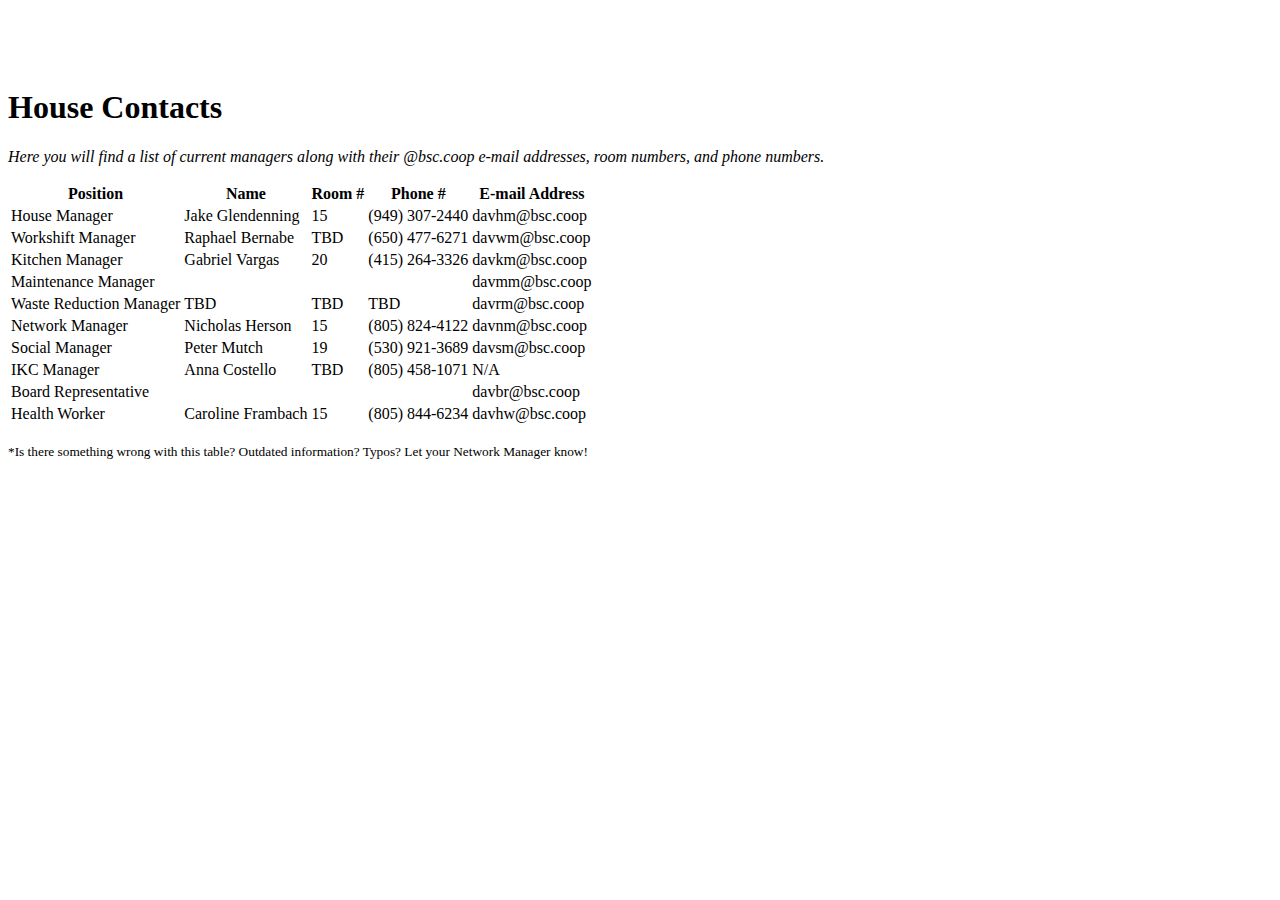
==== chef-repo/cookbooks/davis-website/files/default/website/contacts.html @ 39c36c39 "updating contact info" ====
<!DOCTYPE html>
<html lang="en">
  <head>
    <meta charset="utf-8">
    <title>Contacts - Davis House Coop</title>
    <meta name="viewport" content="width=device-width, initial-scale=1.0">
    <meta name="description" content="">
    <meta name="author" content="">

    <!-- Le styles -->
    <link href="css/magic-bootstrap.css" rel="stylesheet">
    <link href="css/footer.css" rel="stylesheet">
    <style>
      body {
        padding-top: 60px; /* 60px to make the container go all the way to the bottom of the topbar */
      }
    </style>

    <!-- HTML5 shim, for IE6-8 support of HTML5 elements -->
    <!--[if lt IE 9]>
      <script src="../assets/js/html5shiv.js"></script>
    <![endif]-->

    <!-- Fav and touch icons -->
    <link rel="apple-touch-icon-precomposed" sizes="144x144" href="../assets/ico/apple-touch-icon-144-precomposed.png">
    <link rel="apple-touch-icon-precomposed" sizes="114x114" href="../assets/ico/apple-touch-icon-114-precomposed.png">
      <link rel="apple-touch-icon-precomposed" sizes="72x72" href="../assets/ico/apple-touch-icon-72-precomposed.png">
                    <link rel="apple-touch-icon-precomposed" href="../assets/ico/apple-touch-icon-57-precomposed.png">
                                   <link rel="shortcut icon" href="../assets/ico/favicon.png">
  </head>

  <body>

    <div id="navbar"></div>    

    <div id="wrap">
    <div id="main" class="container">

    <div class="row-fluid pagination-centered page-header">
      <div class="span12 well">
        <p><h1>House Contacts</h1></p>
        <p><i>Here you will find a list of current managers along with their @bsc.coop e-mail addresses, room numbers, and phone numbers.
        </i></p>
      </div>
    </div>

    <div class="row-fluid">
      <div class="span12">
        <table class="table table-striped">
          <thead>
            <tr>
              <th>Position</th>
              <th>Name</th>
              <th>Room #</th>
              <th>Phone #</th>
              <th>E-mail Address</th>
            </tr>
          </thead>
          <tbody>
            <tr class="success">
              <td>House Manager</td>
              <td>Jake Glendenning</td>
              <td>15</td>
              <td>(949) 307-2440</td>
              <td>davhm@bsc.coop</td>
            </tr>
            <tr class="success">
              <td>Workshift Manager</td>
              <td>Raphael Bernabe</td>
              <td>TBD</td>
              <td>(650) 477-6271</td>
              <td>davwm@bsc.coop</td>
            </tr>
            <tr class="success">
              <td>Kitchen Manager</td>
              <td>Gabriel Vargas</td>
              <td>20</td>
              <td>(415) 264-3326</td>
              <td>davkm@bsc.coop</td>
            </tr>
            <tr class="success">
              <td>Maintenance Manager</td>
              <td></td>
              <td></td>
              <td></td>
              <td>davmm@bsc.coop</td>
            </tr>
            <tr class="success">
              <td>Waste Reduction Manager</td>
              <td>TBD</td>
              <td>TBD</td>
              <td>TBD</td>
              <td>davrm@bsc.coop</td>
            </tr>
            <tr class="success">
              <td>Network Manager</td>
              <td>Nicholas Herson</td>
              <td>15</td>
              <td>(805) 824-4122</td>
              <td>davnm@bsc.coop</td>
            </tr>
            <tr class="success">
              <td>Social Manager</td>
              <td>Peter Mutch</td>
              <td>19</td>
              <td>(530) 921-3689</td>
              <td>davsm@bsc.coop</td>
            </tr>
            <tr class="success">
              <td>IKC Manager</td>
              <td>Anna Costello</td>
              <td>TBD</td>
              <td>(805) 458-1071</td>
              <td>N/A</td>
            </tr>
            <tr class="success">
              <td>Board Representative</td>
              <td></td>
              <td></td>
              <td></td>
              <td>davbr@bsc.coop</td>
            </tr>
            <tr class="success">
              <td>Health Worker</td>
              <td>Caroline Frambach</td>
              <td>15</td>
              <td>(805) 844-6234</td>
              <td>davhw@bsc.coop</td>
            </tr>
          </tbody>
        </table>
        <p><small>
        *Is there something wrong with this table? Outdated information? Typos? Let your Network Manager know!
        </small></p>
      </div>
    </div>


    </div>
    </div>

   
    <div id="footer"></div>

    <!-- Le javascript
    ================================================== -->
    <!-- Placed at the end of the document so the pages load faster -->
    <script src="https://ajax.googleapis.com/ajax/libs/jquery/1.7.1/jquery.min.js"></script>
    <script src="js/bootstrap.js"></script>
    <script>$('.dropdown-toggle').dropdown()</script>
    <script>$(function(){ $("#navbar").load("navbar.html");});</script>
    <script>$(function(){ $("#footer").load("footer.html");});</script>

  </body>
</html>
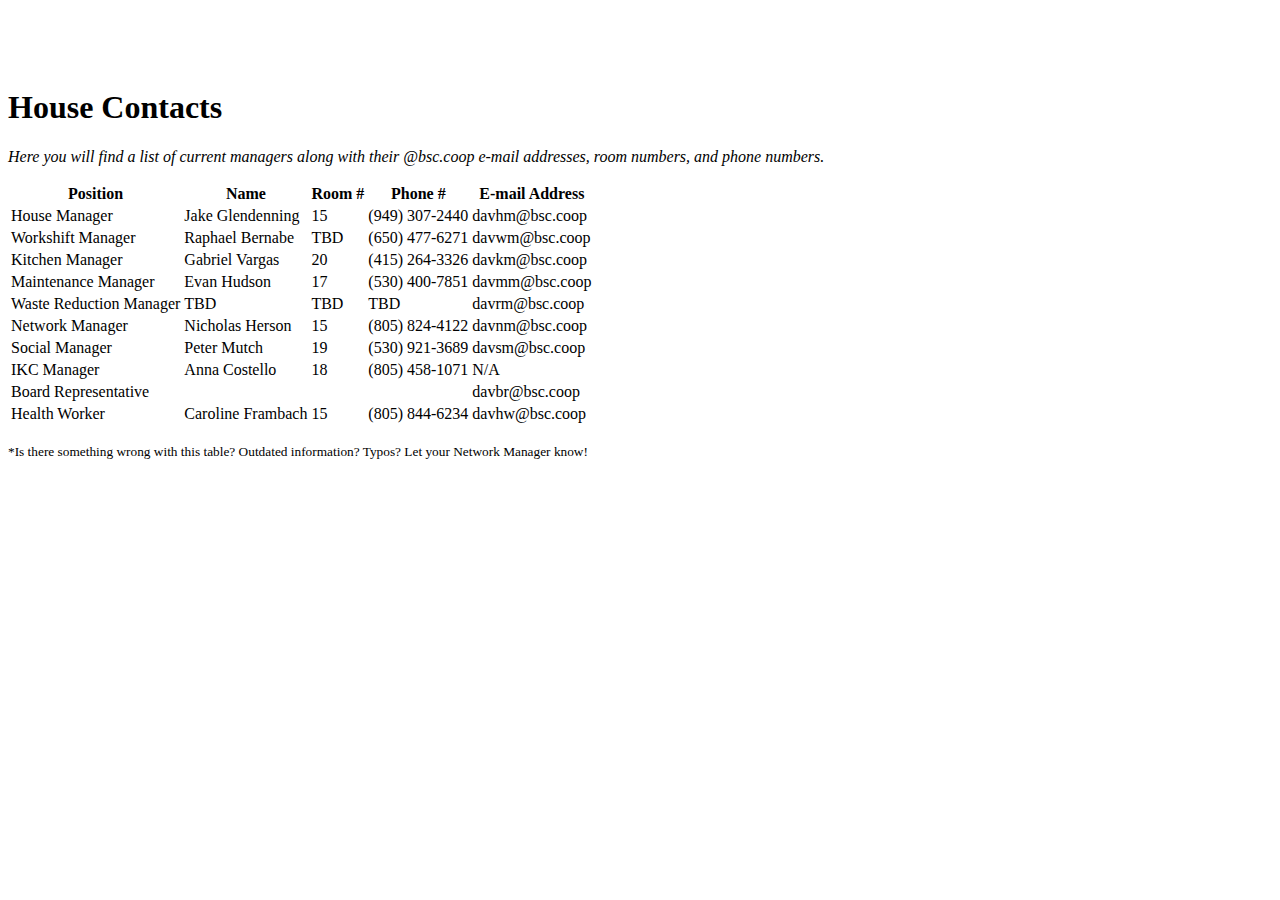
==== commit f9b350ff: "more contacts added" ====
--- a/chef-repo/cookbooks/davis-website/files/default/website/contacts.html
+++ b/chef-repo/cookbooks/davis-website/files/default/website/contacts.html
@@ -81,9 +81,9 @@
             </tr>
             <tr class="success">
               <td>Maintenance Manager</td>
-              <td></td>
-              <td></td>
-              <td></td>
+              <td>Evan Hudson</td>
+              <td>17</td>
+              <td>(530) 400-7851</td>
               <td>davmm@bsc.coop</td>
             </tr>
             <tr class="success">
@@ -110,7 +110,7 @@
             <tr class="success">
               <td>IKC Manager</td>
               <td>Anna Costello</td>
-              <td>TBD</td>
+              <td>18</td>
               <td>(805) 458-1071</td>
               <td>N/A</td>
             </tr>
